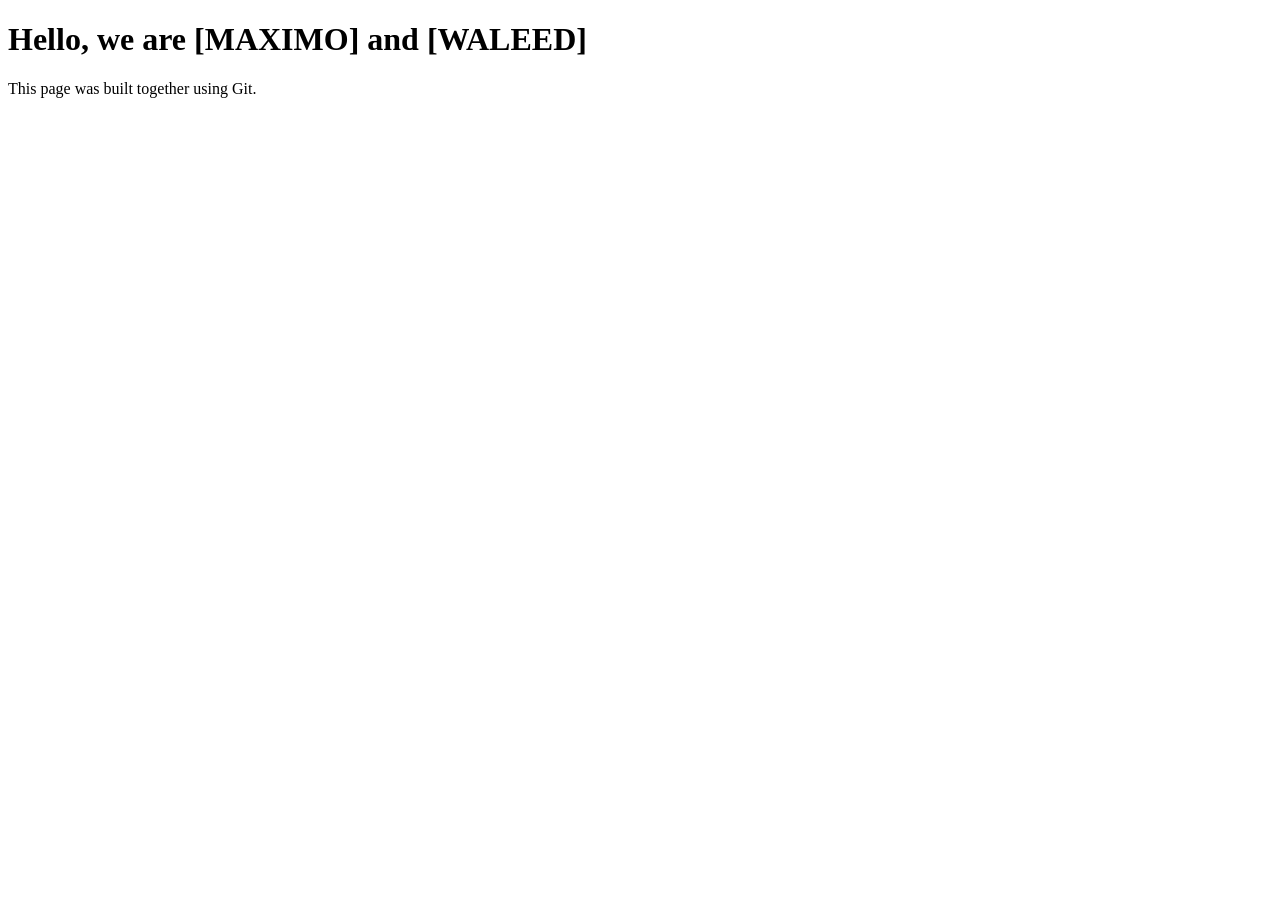
==== profile-page/maximo.html @ c2f6ca10 "Create maximo.html for profile page" ====
<!DOCTYPE html>
<html lang="en">
<head>
  <meta charset="UTF-8">
  <title>Our Profile Page</title>
  <link rel="stylesheet" href="style.css">
</head>
<body>
  <h1>Hello, we are [MAXIMO] and [WALEED]</h1>
  <p>This page was built together using Git.</p>
</body>
</html>
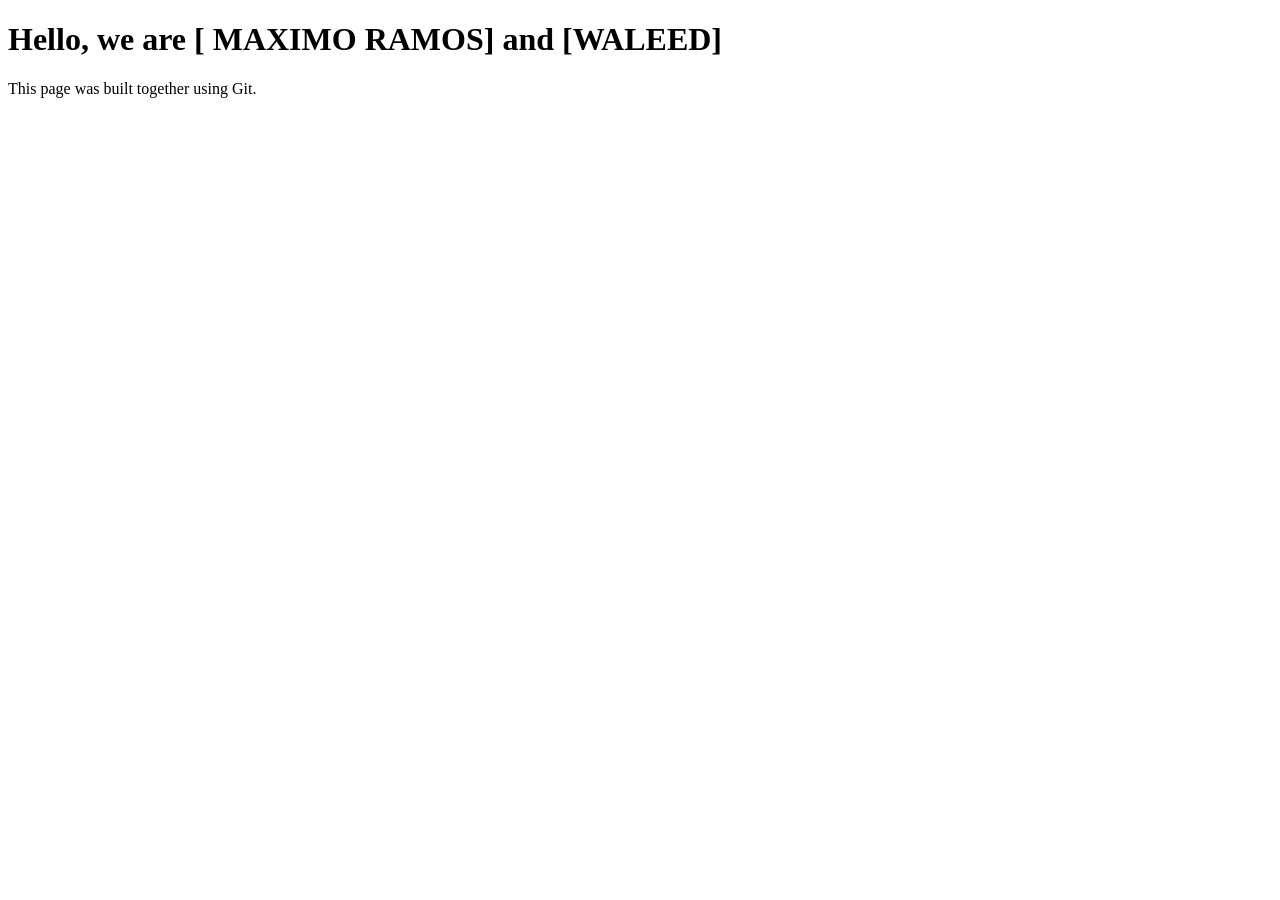
==== commit c7b88ff4: "primer push" ====
--- a/profile-page/maximo.html
+++ b/profile-page/maximo.html
@@ -6,7 +6,7 @@
   <link rel="stylesheet" href="style.css">
 </head>
 <body>
-  <h1>Hello, we are [MAXIMO] and [WALEED]</h1>
+  <h1>Hello, we are [ MAXIMO RAMOS] and [WALEED]</h1>
   <p>This page was built together using Git.</p>
 </body>
 </html>
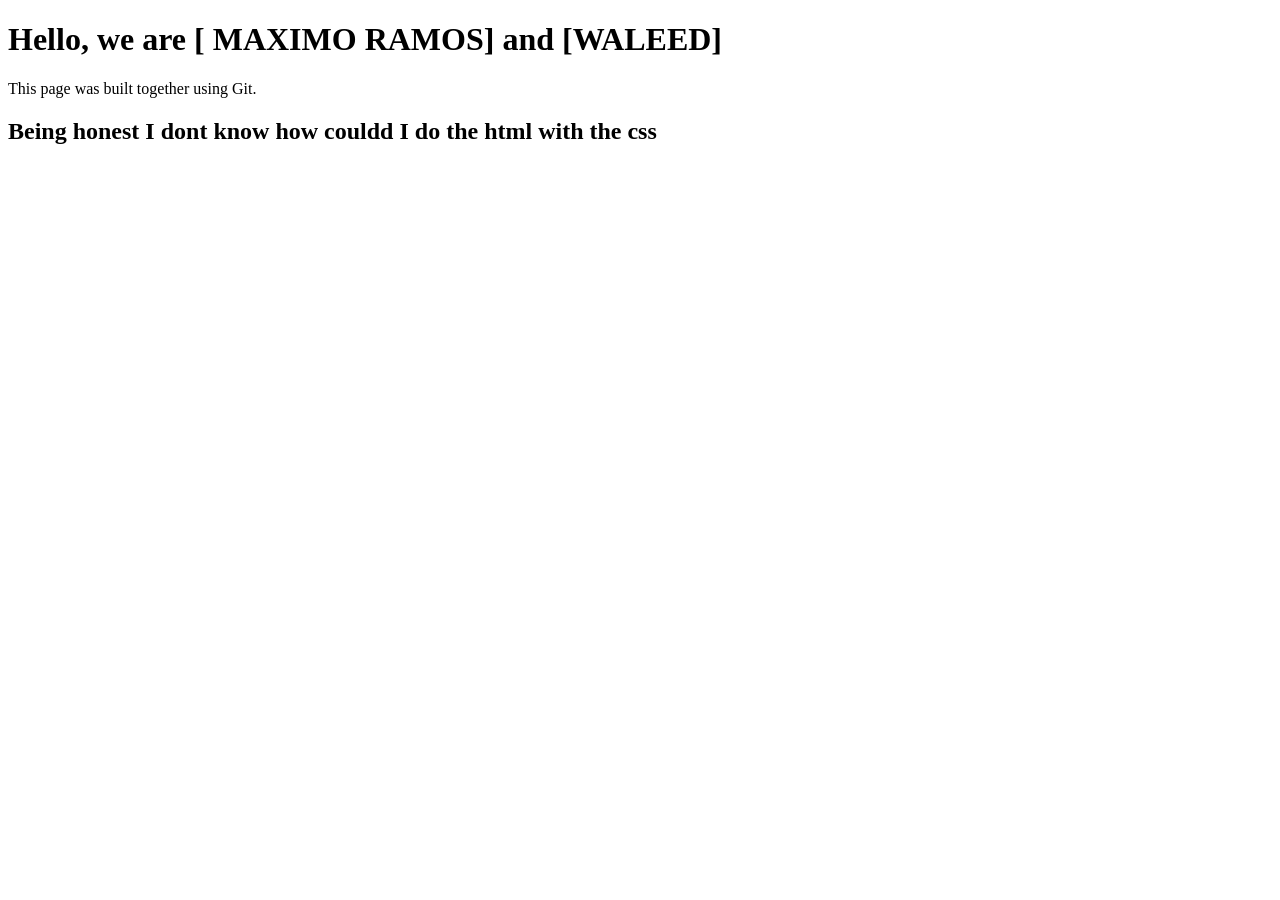
==== commit 34b40a38: "Add subtitle to profile page" ====
--- a/profile-page/maximo.html
+++ b/profile-page/maximo.html
@@ -8,5 +8,7 @@
 <body>
   <h1>Hello, we are [ MAXIMO RAMOS] and [WALEED]</h1>
   <p>This page was built together using Git.</p>
+  <h2>Being honest I dont know how couldd I do the html with the css</h2>
+
 </body>
 </html>
--- a/profile-page/style.css
+++ b/profile-page/style.css
@@ -0,0 +1,36 @@
+all selector in css {
+  margin: 0;
+  padding: 0;
+  box-sizing: border-box;
+}
+
+the body selector in css {
+  background-color: #f80101;
+  color: #fff;
+  font-family: "Poppins", sans-serif;
+  min-height: 100vh;
+  padding: 20px;
+}
+
+the ul inside the nav element {
+  list-style: none;
+  display: flex;
+  justify-content: center;
+  margin-bottom: 50px;
+  gap: 20px;
+}
+
+the link inside the ul {
+  text-decoration: none;
+  color: #35358a;
+  font-weight: bold;
+}
+
+the main title {
+  text-align: center;
+  margin-bottom: 20px;
+}
+
+the subtitle {
+  margin-bottom: 20px;
+}
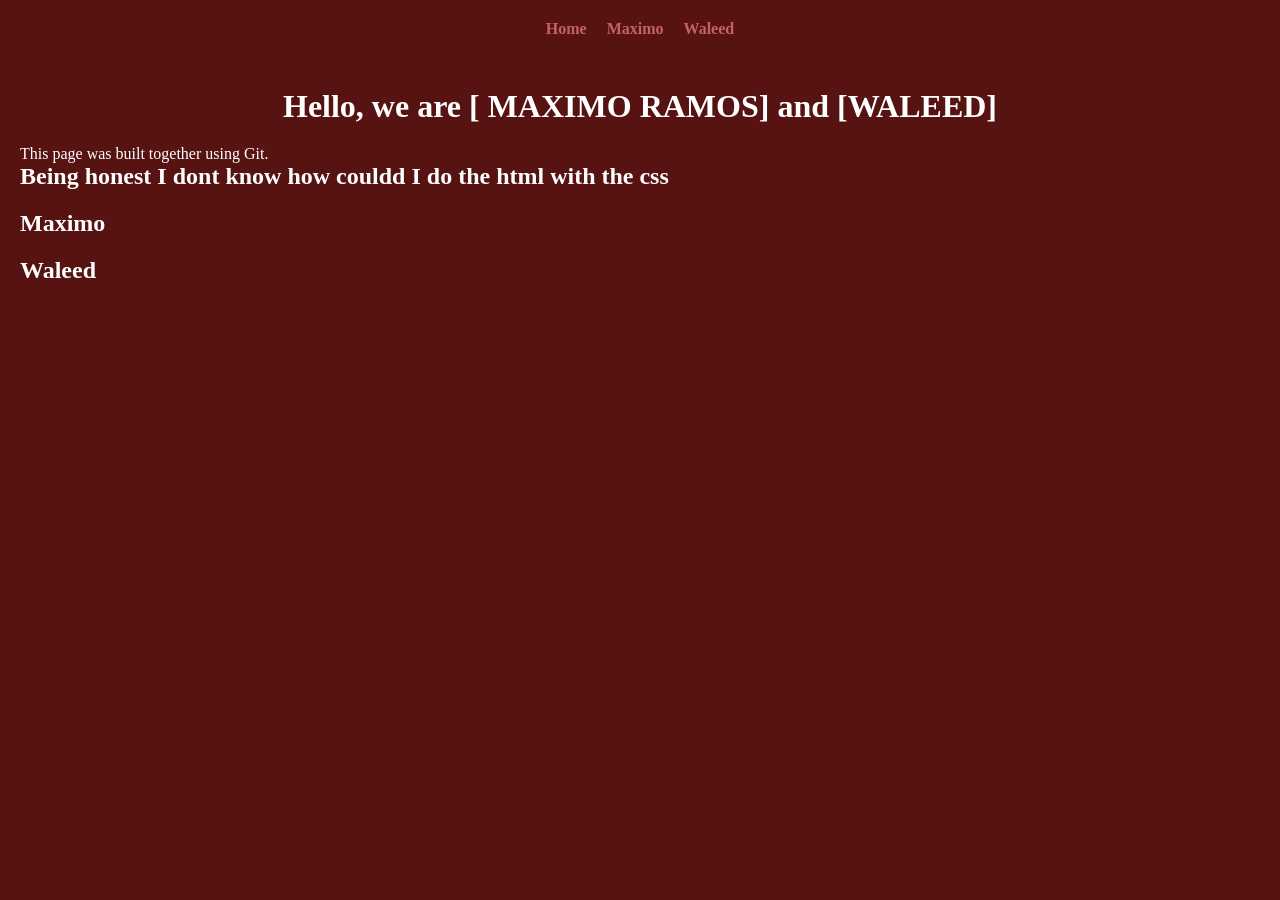
==== commit d6d7600c: "i add two documents in order to practice" ====
--- a/profile-page/maximo.html
+++ b/profile-page/maximo.html
@@ -1,14 +1,25 @@
-<!DOCTYPE html>
-<html lang="en">
-<head>
-  <meta charset="UTF-8">
-  <title>Our Profile Page</title>
-  <link rel="stylesheet" href="style.css">
-</head>
-<body>
-  <h1>Hello, we are [ MAXIMO RAMOS] and [WALEED]</h1>
-  <p>This page was built together using Git.</p>
-  <h2>Being honest I dont know how couldd I do the html with the css</h2>
-
-</body>
-</html>
+<!DOCTYPE html>
+<html lang="en">
+<head>
+  <meta charset="UTF-8">
+  <title>Our Profile Page</title>
+  <link rel="stylesheet" href="style.css">
+</head>
+<body>
+  <nav aria-label="Main navigation">
+    <ul>
+      <li><a href="#home">Home</a></li>
+      <li><a href="#maximo">Maximo</a></li>
+      <li><a href="#waleed">Waleed</a></li>
+    </ul>
+  </nav>
+  <main id="home">
+  <h1>Hello, we are [ MAXIMO RAMOS] and [WALEED]</h1>
+  <p>This page was built together using Git.</p>
+  <h2>Being honest I dont know how couldd I do the html with the css</h2>
+
+  <section id="maximo"><h2>Maximo</h2></section>
+  <section id="waleed"><h2>Waleed</h2></section>
+  </main>
+</body>
+</html>
--- a/profile-page/style.css
+++ b/profile-page/style.css
@@ -1,18 +1,18 @@
-all selector in css {
+* {
   margin: 0;
   padding: 0;
   box-sizing: border-box;
 }
 
-the body selector in css {
-  background-color: #f80101;
+body {
+  background-color: #571212;
   color: #fff;
-  font-family: "Poppins", sans-serif;
+  font-family: "georgia";
   min-height: 100vh;
   padding: 20px;
 }
 
-the ul inside the nav element {
+nav ul {
   list-style: none;
   display: flex;
   justify-content: center;
@@ -20,17 +20,17 @@
   gap: 20px;
 }
 
-the link inside the ul {
+nav ul a {
   text-decoration: none;
-  color: #35358a;
+  color: #c46262;
   font-weight: bold;
 }
 
-the main title {
+h1 {
   text-align: center;
   margin-bottom: 20px;
 }
 
-the subtitle {
+h2 {
   margin-bottom: 20px;
 }
